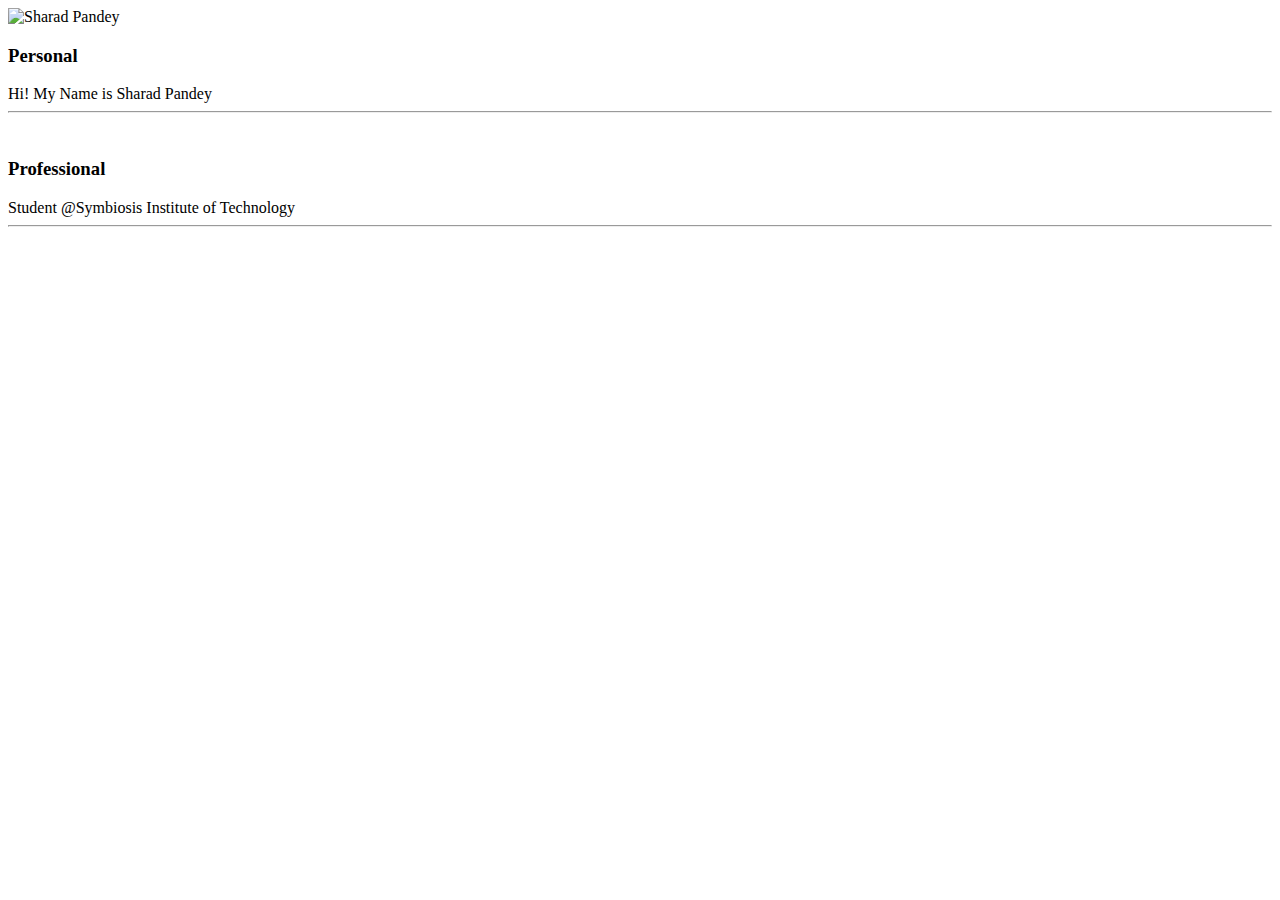
==== ui/article1.html @ bbc2b89e "[imad-console] Updates ui/article1.html" ====
<html>

 <body>
  <div class="container">
   <div class="center">
    <img src="https://goo.gl/vsbpBD" alt="Sharad Pandey" class="center">
 
  <h3>Personal</h3>
  <div>
    Hi! My Name is Sharad Pandey
  </div>
<hr/>
<br>
  <h3>Professional</h3>
  <div>
    Student @Symbiosis Institute of Technology
  </div>
<hr/>
<br>
  <div class="footer">
 </div>
 </div>
</div>
<script type="text/javascript" src="ui/main.js">
    
</script>
</body>
</html>
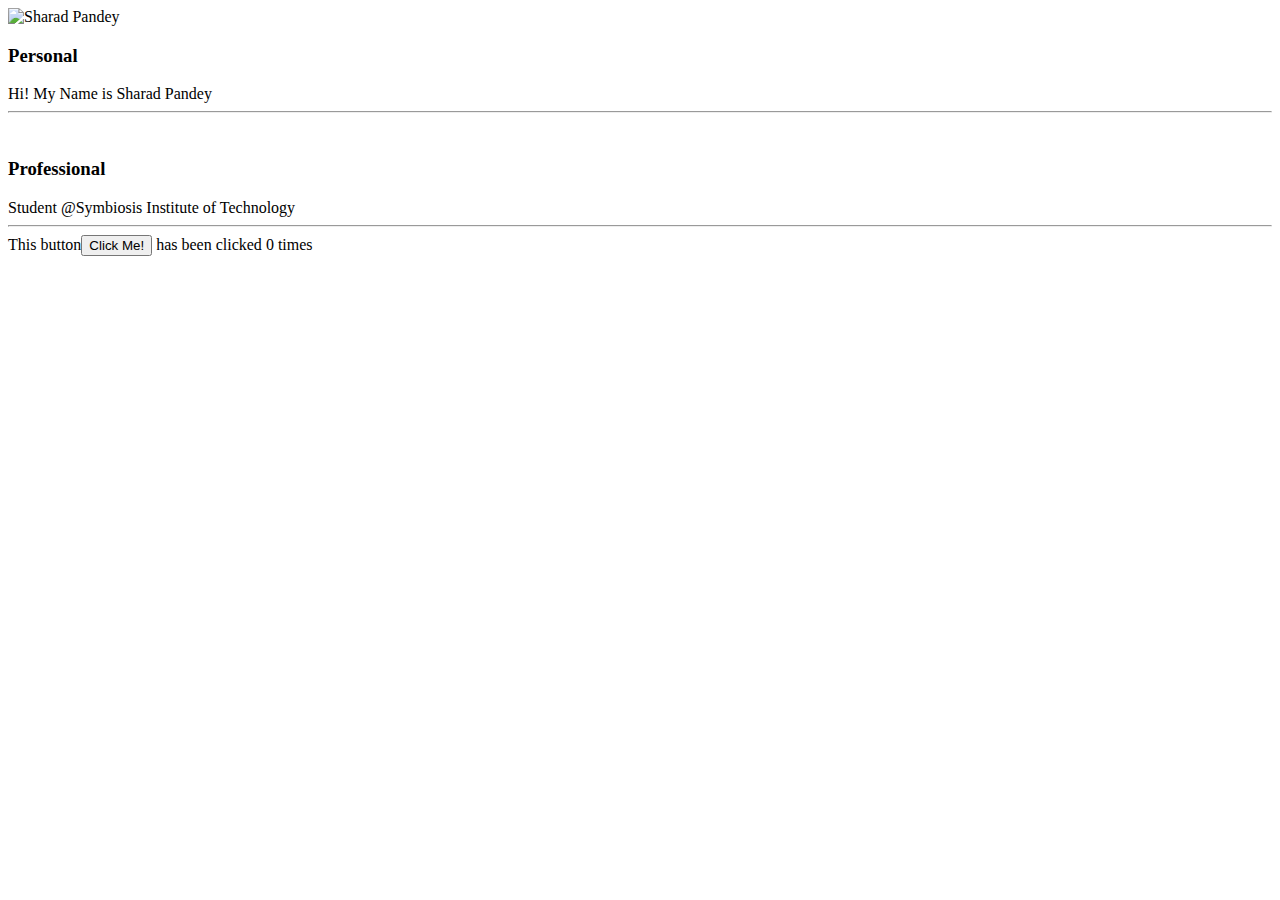
==== commit de8cf5d0: "[imad-console] Updates ui/article1.html" ====
--- a/ui/article1.html
+++ b/ui/article1.html
@@ -1,9 +1,12 @@
 <html>
-
+<head>
+    
+    <link href="ui/style.css" rel="stylesheet">
+</head>
  <body>
   <div class="container">
    <div class="center">
-    <img src="https://goo.gl/vsbpBD" alt="Sharad Pandey" class="center">
+    <img src="https://goo.gl/vsbpBD" alt="Sharad Pandey" class="img-medium">
  
   <h3>Personal</h3>
   <div>
@@ -16,8 +19,9 @@
     Student @Symbiosis Institute of Technology
   </div>
 <hr/>
-<br>
+
   <div class="footer">
+      This button<button id="counter">Click Me!</button> has been clicked <span id='count'>0</span> times
  </div>
  </div>
 </div>
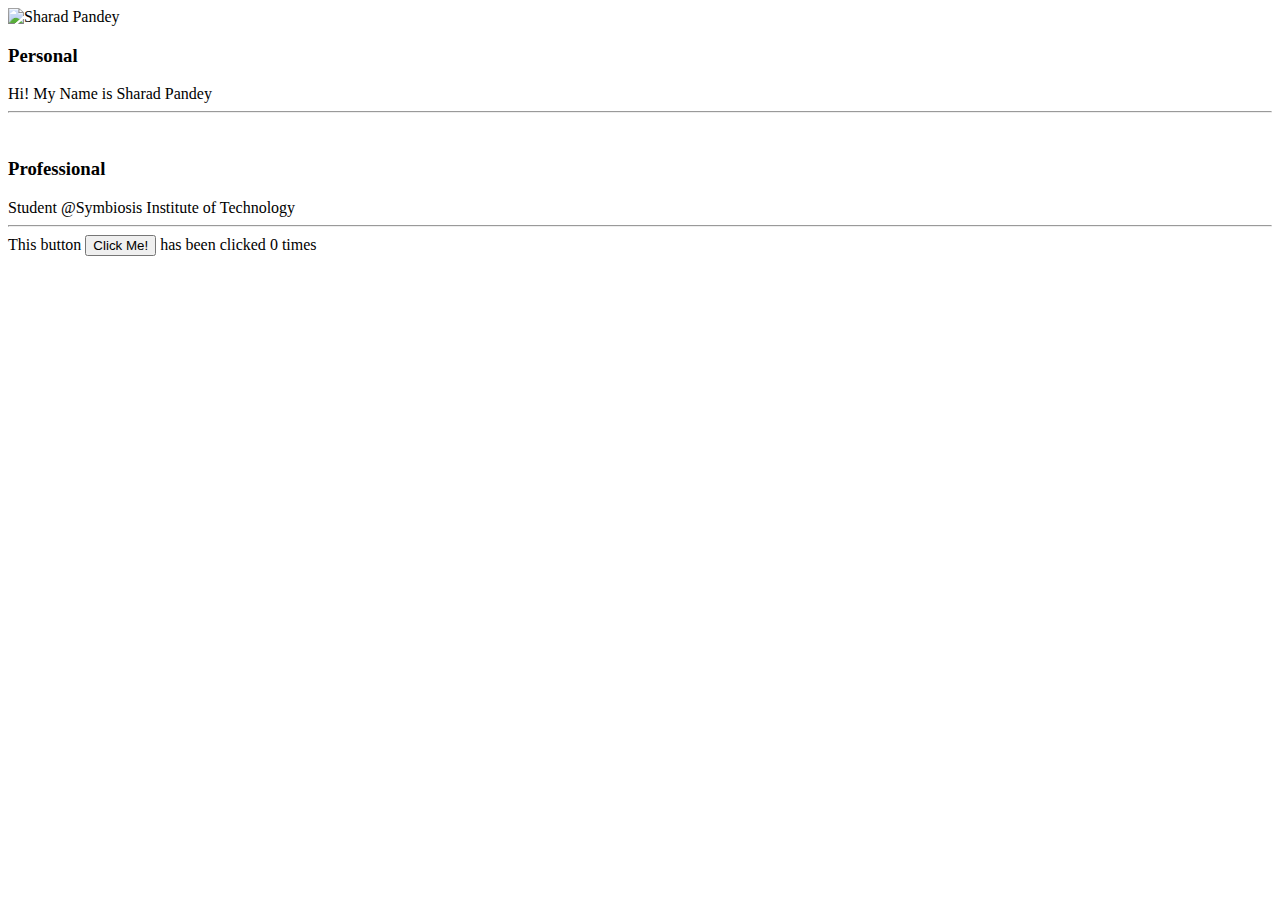
==== commit 8a16086f: "[imad-console] Updates ui/article1.html" ====
--- a/ui/article1.html
+++ b/ui/article1.html
@@ -21,7 +21,7 @@
 <hr/>
 
   <div class="footer">
-      This button<button id="counter">Click Me!</button> has been clicked <span id='count'>0</span> times
+      This button <button id="counter"> Click Me! </button>  has been clicked  <span id='count'> 0 </span>  times
  </div>
  </div>
 </div>
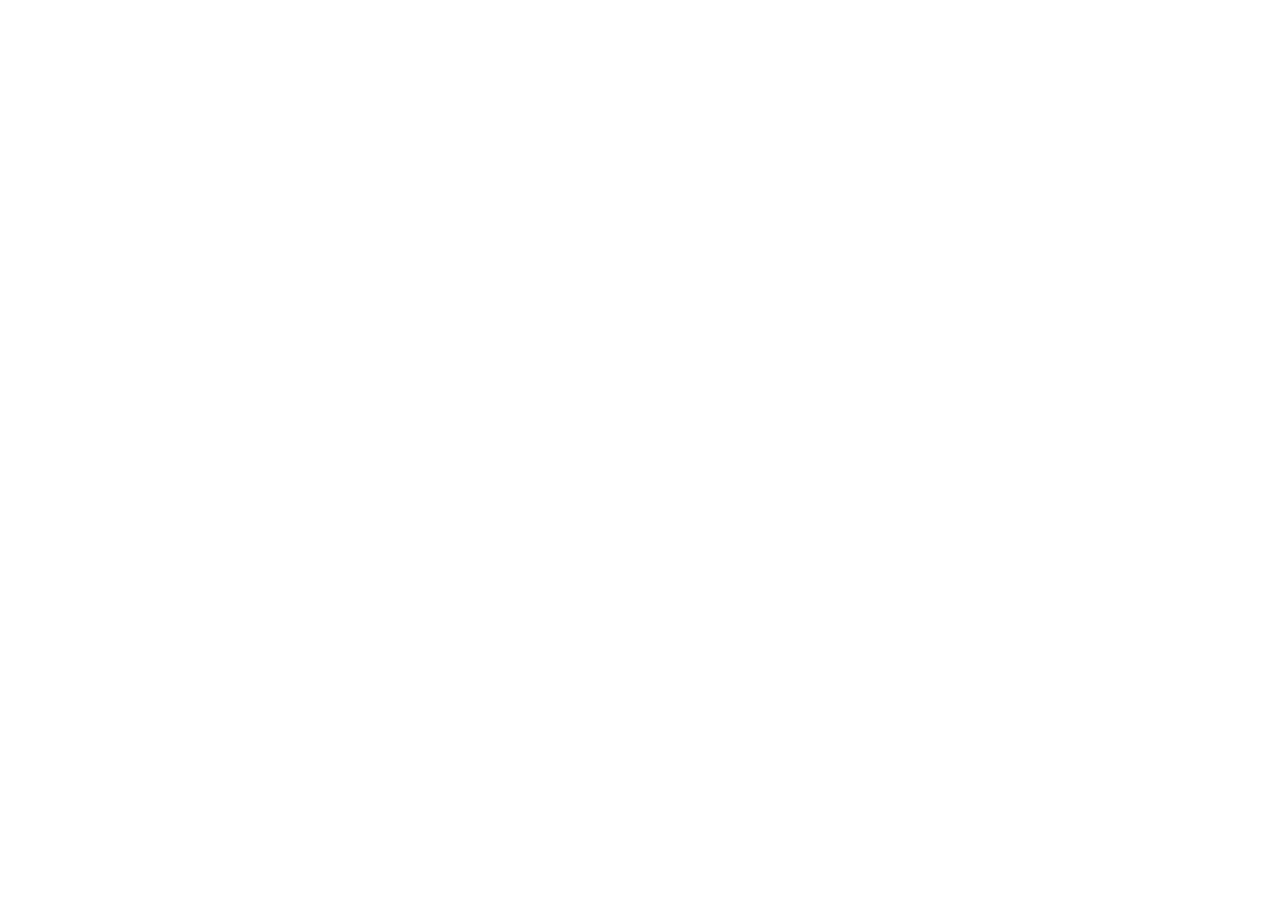
==== commit 73b35643: "[imad-console] Updates ui/article1.html" ====
--- a/ui/article1.html
+++ b/ui/article1.html
@@ -1,6 +1,7 @@
+<!doctype HTML>
 <html>
 <head>
-    
+    <script type="text/javascript" href="ui/main.js">
     <link href="ui/style.css" rel="stylesheet">
 </head>
  <body>
@@ -25,7 +26,7 @@
  </div>
  </div>
 </div>
-<script type="text/javascript" src="ui/main.js">
+
     
 </script>
 </body>
